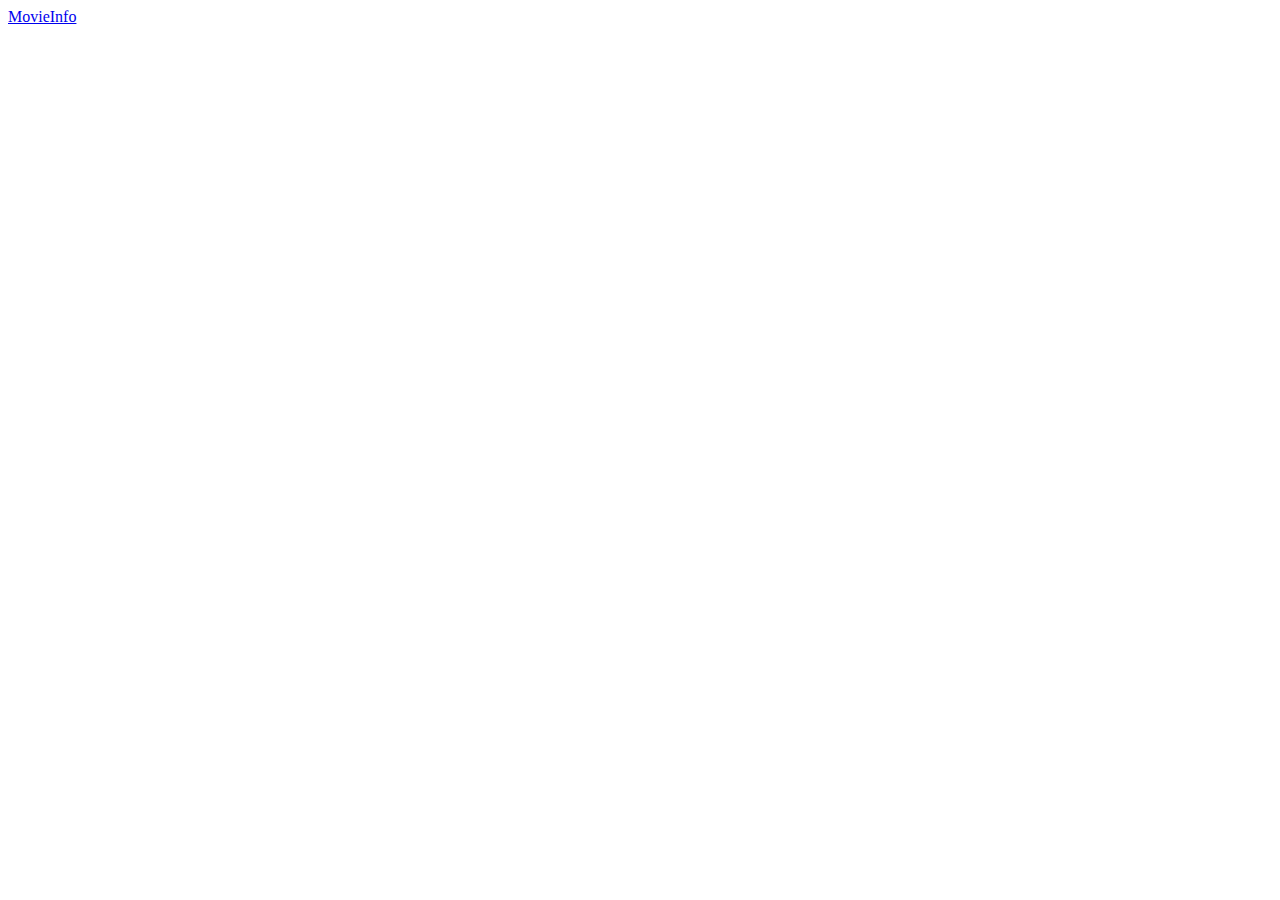
==== movie.html @ 1709feeb "added files" ====
<!DOCTYPE html>
<html>
  <head>
    <meta charset="utf-8">
    <title>MovieInfo</title>
    <link rel="stylesheet" href="https://bootswatch.com/cyborg/bootstrap.min.css">
    <link rel="stylesheet" href="css/style.css">
  </head>
  <body>
    <nav class="navbar navbar-default">
      <div class="container">
        <div class="navbar-header">
          <a class="navbar-brand" href="index.html">MovieInfo</a>
        </div>
      </div>
    </nav>

    <div class="container">
      <div id="movie" class="well"></div>
    </div>

    <script
  src="https://code.jquery.com/jquery-3.1.1.min.js"
  integrity="sha256-hVVnYaiADRTO2PzUGmuLJr8BLUSjGIZsDYGmIJLv2b8="
  crossorigin="anonymous"></script>
  <script src="https://unpkg.com/axios/dist/axios.min.js"></script>
  <script src="js/main.js"></script>
  <script>
    getMovie();
  </script>
  </body>
</html>
---- css/style.css ----
#movies img, #movie img{
  width:100%;
}

@media(min-width:960px){
  #movies .col-md-3 .well{
    height: 390px;
  }

  #movies .col-md-3 img{
    height:240px;
  }
}
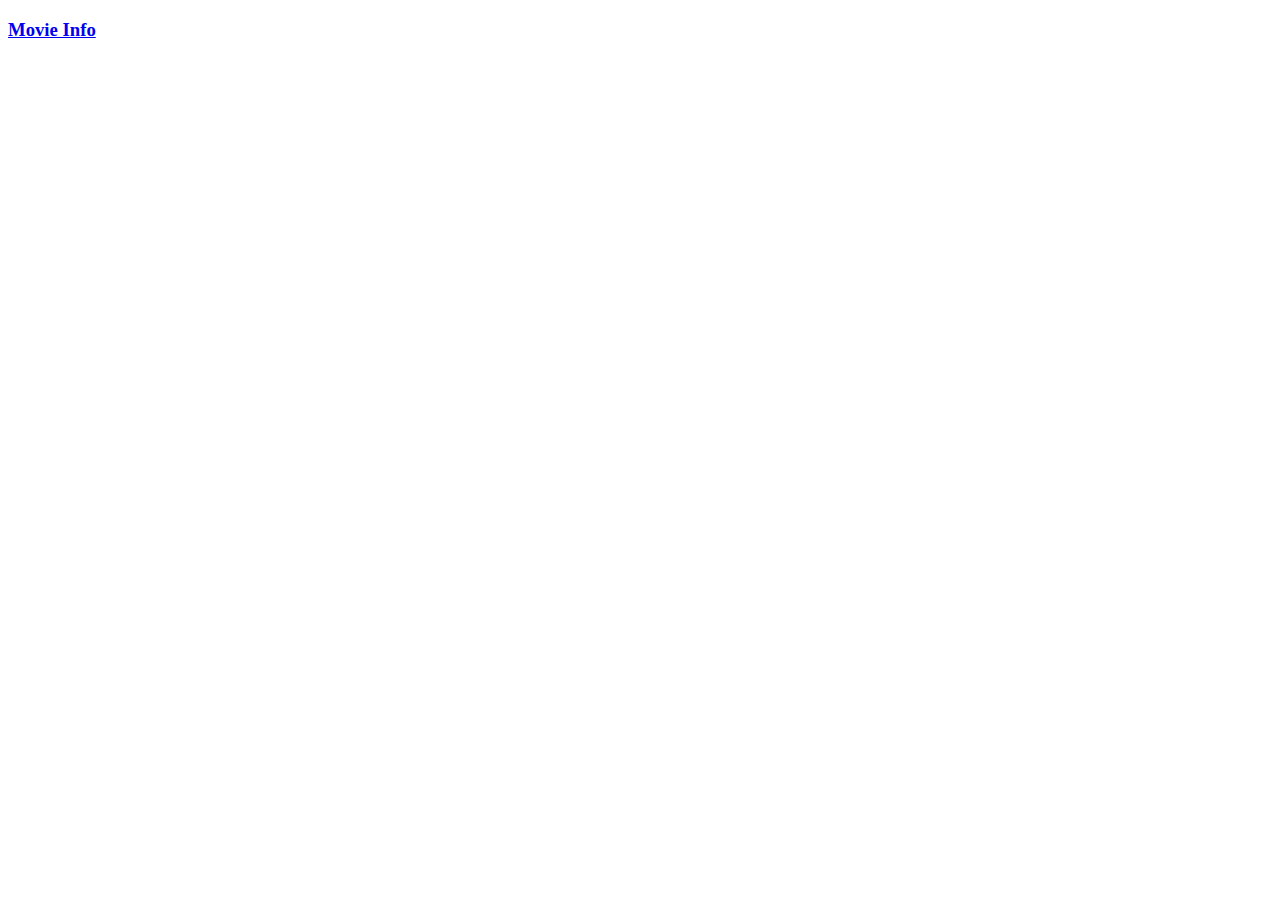
==== commit e0f59151: "fixed UI" ====
--- a/movie.html
+++ b/movie.html
@@ -3,28 +3,27 @@
   <head>
     <meta charset="utf-8">
     <title>MovieInfo</title>
-    <link rel="stylesheet" href="https://bootswatch.com/cyborg/bootstrap.min.css">
-    <link rel="stylesheet" href="css/style.css">
+    <link rel="stylesheet" href="https://bootswatch.com/4/cerulean/bootstrap.css">
+    <link rel="stylesheet" href="/css/style.css">
   </head>
   <body>
-    <nav class="navbar navbar-default">
-      <div class="container">
-        <div class="navbar-header">
-          <a class="navbar-brand" href="index.html">MovieInfo</a>
-        </div>
-      </div>
+    <nav class="navbar navbar-expand-lg navbar-dark bg-primary">
+      <a class="navbar-brands" href="index.html"><h3>Movie Info</h3></a>
     </nav>
 
-    <div class="container">
+
+    <div class="container"><br>
       <div id="movie" class="well"></div>
     </div>
 
+    <!-- jQuery first, then Popper.js, then Bootstrap JS -->
     <script
-  src="https://code.jquery.com/jquery-3.1.1.min.js"
-  integrity="sha256-hVVnYaiADRTO2PzUGmuLJr8BLUSjGIZsDYGmIJLv2b8="
+  src="https://code.jquery.com/jquery-3.3.1.js"
+  integrity="sha256-2Kok7MbOyxpgUVvAk/HJ2jigOSYS2auK4Pfzbm7uH60="
   crossorigin="anonymous"></script>
+  
   <script src="https://unpkg.com/axios/dist/axios.min.js"></script>
-  <script src="js/main.js"></script>
+  <script src="/js/main.js"></script>
   <script>
     getMovie();
   </script>
--- a/css/style.css
+++ b/css/style.css
@@ -1,5 +1,5 @@
 #movies img, #movie img{
-  width:100%;
+  width:70%;
 }
 
 @media(min-width:960px){
